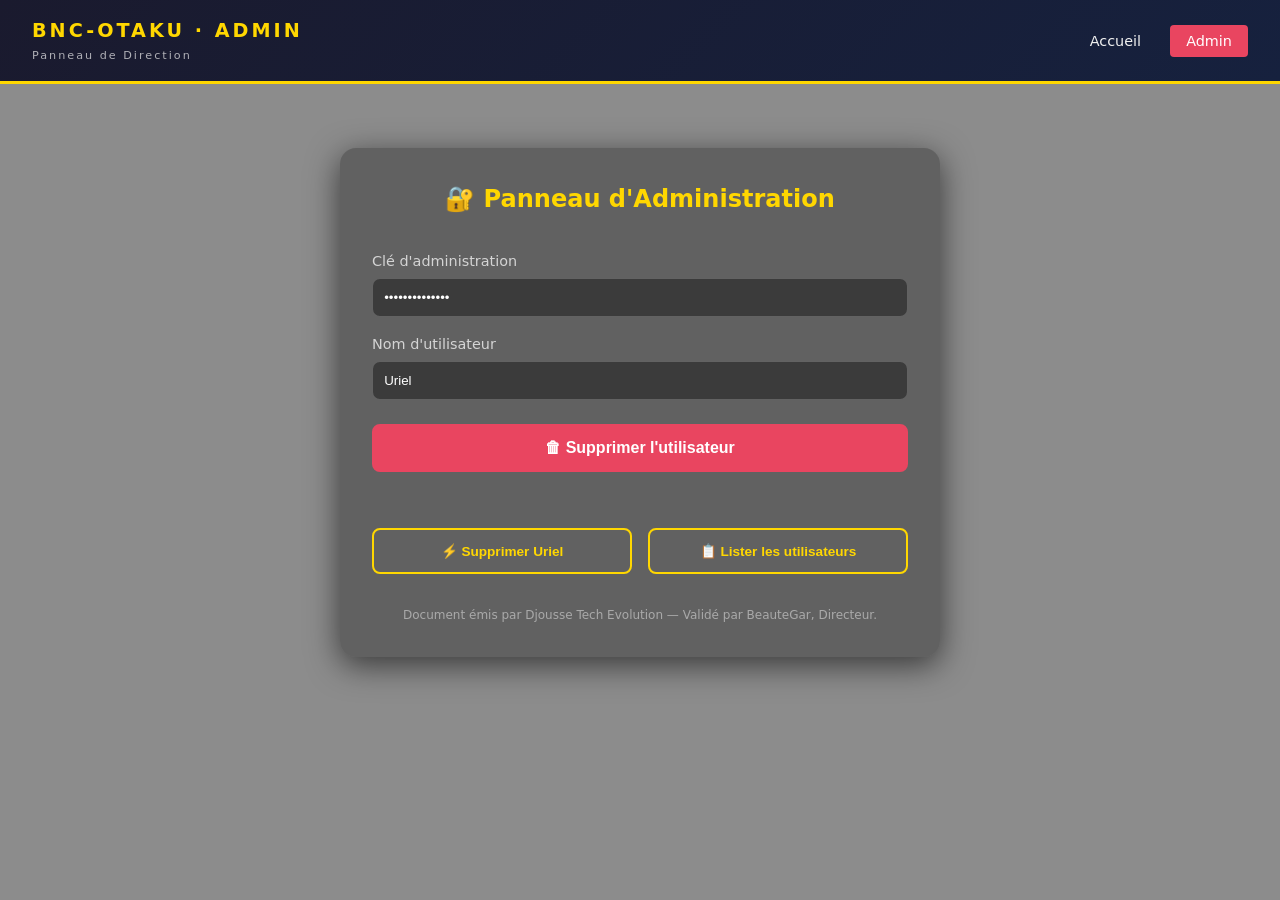
==== frontend/admin.html @ 21e8246a "feat: page admin + liste utilisateurs + suppression Uriel" ====
<!DOCTYPE html>
<html lang="fr">
<head>
  <meta charset="UTF-8">
  <meta name="viewport" content="width=device-width, initial-scale=1.0">
  <title>Admin — BNC-Otaku</title>
  <link rel="stylesheet" href="css/style.css">
  <style>
    .admin-panel { max-width: 600px; margin: 4rem auto; padding: 2rem; }
    .admin-panel h1 { font-size: 1.5rem; margin-bottom: 2rem; color: var(--gold); text-align: center; }
    .admin-panel label { display: block; margin: 1rem 0 0.3rem; font-size: 0.9rem; opacity: 0.8; }
    .admin-panel input, .admin-panel select { width: 100%; padding: 0.7rem; border-radius: 8px; border: 1px solid rgba(255,255,255,0.2); background: rgba(0,0,0,0.4); color: #fff; }
    .admin-panel .btn { margin-top: 1.5rem; width: 100%; }
    .admin-panel .result { margin-top: 1rem; padding: 1rem; border-radius: 8px; white-space: pre-wrap; font-family: monospace; font-size: 0.85rem; }
    .admin-panel .result.success { background: rgba(76,175,80,0.2); border: 1px solid var(--success); }
    .admin-panel .result.error { background: rgba(244,67,54,0.2); border: 1px solid var(--error); }
    .quick-actions { display: flex; gap: 1rem; margin-top: 2rem; }
    .quick-actions .btn { flex: 1; font-size: 0.85rem; }
  </style>
</head>
<body>
  <video id="bg-video" autoplay loop muted playsinline>
    <source src="https://cdn.pixabay.com/video/2021/08/14/85345-591648036_large.mp4" type="video/mp4">
    <source src="videos/anime-bg.mp4" type="video/mp4">
  </video>
  <div class="bg-overlay"></div>
  <div id="particles-js"></div>

  <header class="gov-header">
    <div class="gov-header__emblem">
      <span class="emblem-text">BNC-OTAKU · ADMIN</span>
      <span class="emblem-sub">Panneau de Direction</span>
    </div>
    <nav class="gov-nav">
      <a href="index.html">Accueil</a>
      <a href="admin.html" class="active">Admin</a>
    </nav>
  </header>

  <main class="admin-panel quiz-container">
    <h1>🔐 Panneau d'Administration</h1>

    <label for="adminKey">Clé d'administration</label>
    <input type="password" id="adminKey" placeholder="Entrez la clé secrète" value="bnc-admin-2026">

    <label for="targetUser">Nom d'utilisateur</label>
    <input type="text" id="targetUser" placeholder="Uriel" value="Uriel">

    <button onclick="deleteUser()" class="btn btn--primary">🗑 Supprimer l'utilisateur</button>

    <div id="adminResult" class="result" style="display:none;"></div>

    <div class="quick-actions">
      <button onclick="deleteUser('Uriel')" class="btn btn--secondary">⚡ Supprimer Uriel</button>
      <button onclick="listUsers()" class="btn btn--secondary">📋 Lister les utilisateurs</button>
    </div>

    <p style="margin-top:2rem;font-size:0.75rem;opacity:0.5;text-align:center;">
      Document émis par Djousse Tech Evolution — Validé par BeauteGar, Directeur.
    </p>
  </main>

  <script>
    const API = '';

    function showResult(msg, type) {
      const el = document.getElementById('adminResult');
      el.style.display = 'block';
      el.className = 'result ' + type;
      el.textContent = msg;
    }

    async function deleteUser(quickUsername) {
      const key = document.getElementById('adminKey').value.trim();
      const username = quickUsername || document.getElementById('targetUser').value.trim();
      if (!key || !username) { showResult('Clé et nom d\'utilisateur requis', 'error'); return; }

      try {
        const res = await fetch(API + '/api/quiz/admin/user/' + encodeURIComponent(username) + '?key=' + encodeURIComponent(key), { method: 'DELETE' });
        const data = await res.json();
        if (!res.ok) { showResult('❌ ' + (data.detail || 'Erreur'), 'error'); return; }
        showResult('✅ ' + data.message, 'success');
      } catch(e) {
        showResult('❌ Erreur réseau : ' + e.message, 'error');
      }
    }

    async function listUsers() {
      const key = document.getElementById('adminKey').value.trim();
      if (!key) { showResult('Clé requise', 'error'); return; }

      try {
        const res = await fetch(API + '/api/quiz/admin/users?key=' + encodeURIComponent(key));
        const data = await res.json();
        if (!res.ok) { showResult('❌ ' + (data.detail || 'Erreur'), 'error'); return; }
        showResult(JSON.stringify(data, null, 2), 'success');
      } catch(e) {
        showResult('❌ Erreur réseau : ' + e.message, 'error');
      }
    }
  </script>
</body>
</html>
---- frontend/css/style.css ----
/* ============================================================
   BNC-OTAKU — Style gouvernemental parodique
   ============================================================ */

:root {
  --primary: #1a1a2e;
  --primary-light: #16213e;
  --accent: #e94560;
  --gold: #ffd700;
  --silver: #c0c0c0;
  --bronze: #cd7f32;
  --legendary: #ff6b35;
  --text: #f0f0f0;
  --text-dark: #333;
  --bg-card: #0f3460;
  --success: #4caf50;
  --error: #f44336;
}

* { margin: 0; padding: 0; box-sizing: border-box; }

body {
  font-family: 'Segoe UI', system-ui, -apple-system, sans-serif;
  background: transparent !important;
  color: var(--text);
  min-height: 100vh;
  line-height: 1.6;
  position: relative;
  z-index: 1;
}

/* ====== BACKGROUND VIDÉO ANIMÉ ====== */
#bg-video {
  position: fixed;
  top: 0;
  left: 0;
  width: 100vw;
  height: 100vh;
  object-fit: cover;
  z-index: -2;
  pointer-events: none;
}
.bg-overlay {
  position: fixed;
  top: 0;
  left: 0;
  width: 100vw;
  height: 100vh;
  background: rgba(0, 0, 0, 0.45);
  z-index: -1;
  pointer-events: none;
}
#particles-js {
  position: fixed;
  top: 0;
  left: 0;
  width: 100vw;
  height: 100vh;
  z-index: -3;
  pointer-events: none;
}

/* ====== TRANSPARENCE DES SECTIONS ====== */
.hero, .stats, .levels, .anime-gallery, .verification,
.gov-footer, .quiz-container, .result-card, .ad-gate__card,
.contact-page, .page-premium, .auth-card, .welcome-modal__card {
  backdrop-filter: blur(2px);
  background: rgba(0, 0, 0, 0.3);
  border-radius: 16px;
  margin: 1rem auto;
  padding: 2rem;
  max-width: 1100px;
  box-shadow: 0 8px 32px rgba(0,0,0,0.6);
}
.gov-header {
  background: rgba(0, 0, 0, 0.6);
  backdrop-filter: blur(8px);
}

/* ====== HEADER GOUVERNEMENTAL ====== */
.gov-header {
  background: linear-gradient(135deg, var(--primary), var(--primary-light));
  border-bottom: 3px solid var(--gold);
  padding: 1rem 2rem;
  display: flex;
  justify-content: space-between;
  align-items: center;
  position: sticky;
  top: 0;
  z-index: 100;
}

.gov-header__emblem {
  display: flex;
  flex-direction: column;
}

.emblem-text {
  font-size: 1.2rem;
  font-weight: 700;
  letter-spacing: 3px;
  color: var(--gold);
}

.emblem-sub {
  font-size: 0.7rem;
  opacity: 0.7;
  letter-spacing: 2px;
}

.gov-nav a {
  color: var(--text);
  text-decoration: none;
  padding: 0.5rem 1rem;
  margin-left: 0.5rem;
  border-radius: 4px;
  transition: background 0.3s;
  font-size: 0.9rem;
}

.gov-nav a:hover, .gov-nav a.active {
  background: var(--accent);
  color: white;
}

/* ====== HERO ====== */
.hero {
  position: relative;
  min-height: 60vh;
  display: flex;
  align-items: center;
  justify-content: center;
  text-align: center;
  background: linear-gradient(135deg, var(--primary) 0%, var(--bg-card) 50%, var(--primary) 100%);
  overflow: hidden;
}

.hero__overlay {
  position: absolute;
  inset: 0;
  background: repeating-linear-gradient(
    45deg,
    transparent,
    transparent 20px,
    rgba(255, 215, 0, 0.02) 20px,
    rgba(255, 215, 0, 0.02) 40px
  );
}

.hero__content {
  position: relative;
  z-index: 1;
  padding: 2rem;
}

.hero__title {
  font-size: clamp(2rem, 6vw, 4rem);
  font-weight: 900;
  line-height: 1.1;
  margin-bottom: 1rem;
  text-shadow: 0 0 30px rgba(233, 69, 96, 0.5);
}

.hero__subtitle {
  font-size: 1.2rem;
  opacity: 0.8;
  margin-bottom: 2rem;
  max-width: 600px;
  margin-inline: auto;
}

.hero__actions {
  display: flex;
  gap: 1rem;
  justify-content: center;
  flex-wrap: wrap;
}

/* ====== BUTTONS ====== */
.btn {
  display: inline-block;
  padding: 0.8rem 2rem;
  border-radius: 8px;
  text-decoration: none;
  font-weight: 600;
  font-size: 1rem;
  cursor: pointer;
  border: 2px solid transparent;
  transition: all 0.3s;
}

.btn--primary {
  background: var(--accent);
  color: white;
  border-color: var(--accent);
}

.btn--primary:hover {
  background: transparent;
  color: var(--accent);
}

.btn--secondary {
  background: transparent;
  color: var(--gold);
  border-color: var(--gold);
}

.btn--secondary:hover {
  background: var(--gold);
  color: var(--primary);
}

.btn--large {
  padding: 1rem 3rem;
  font-size: 1.2rem;
}

.btn:disabled {
  opacity: 0.5;
  cursor: not-allowed;
}

/* ====== STATS ====== */
.stats {
  display: grid;
  grid-template-columns: repeat(auto-fit, minmax(200px, 1fr));
  gap: 2rem;
  padding: 4rem 2rem;
  max-width: 1200px;
  margin: 0 auto;
}

.stat {
  text-align: center;
  padding: 2rem;
  background: var(--bg-card);
  border-radius: 12px;
  border: 1px solid rgba(255, 215, 0, 0.2);
}

.stat__number {
  display: block;
  font-size: 2.5rem;
  font-weight: 900;
  color: var(--gold);
}

.stat__label {
  font-size: 0.9rem;
  opacity: 0.7;
  margin-top: 0.5rem;
}

/* ====== SECTIONS ====== */
.section-title {
  text-align: center;
  font-size: 2rem;
  margin-bottom: 3rem;
  position: relative;
}

.section-title::after {
  content: '';
  display: block;
  width: 100px;
  height: 3px;
  background: var(--gold);
  margin: 1rem auto;
}

.section-subtitle {
  text-align: center;
  margin-bottom: 2rem;
  opacity: 0.7;
}

/* ====== LEVELS ====== */
.levels {
  padding: 4rem 2rem;
  max-width: 1200px;
  margin: 0 auto;
}

.levels__grid {
  display: grid;
  grid-template-columns: repeat(auto-fit, minmax(250px, 1fr));
  gap: 2rem;
}

.level-card {
  padding: 2rem;
  border-radius: 12px;
  text-align: center;
  transition: transform 0.3s;
  border: 1px solid rgba(255,255,255,0.1);
}

.level-card:hover {
  transform: translateY(-5px);
}

.level-card--bronze { background: linear-gradient(135deg, #3e2723, #5d4037); border-color: var(--bronze); }
.level-card--silver { background: linear-gradient(135deg, #37474f, #546e7a); border-color: var(--silver); }
.level-card--gold { background: linear-gradient(135deg, #3e2723, #6d4c00); border-color: var(--gold); }
.level-card--legendary { background: linear-gradient(135deg, #4a0000, #ff6b35); border-color: var(--legendary); }

.level-card__rank {
  font-size: 2rem;
  margin-bottom: 1rem;
}

.level-card h3 { margin-bottom: 0.5rem; font-size: 1.3rem; }
.level-card p { font-size: 0.9rem; opacity: 0.8; margin-bottom: 1rem; }
.level-card__score {
  font-weight: 700;
  font-size: 1.2rem;
  color: var(--gold);
}

/* ====== VÉRIFICATION ====== */
.verification {
  padding: 4rem 2rem;
  max-width: 600px;
  margin: 0 auto;
  text-align: center;
}

.verification__form {
  display: flex;
  gap: 1rem;
  margin-top: 1rem;
}

.verification__input {
  flex: 1;
  padding: 0.8rem;
  border-radius: 8px;
  border: 2px solid rgba(255,255,255,0.2);
  background: var(--primary-light);
  color: var(--text);
  font-size: 1rem;
  text-align: center;
  letter-spacing: 2px;
}

.verification__result { margin-top: 2rem; }
.verification__result .success { background: #1b5e20; padding: 1rem; border-radius: 8px; }
.verification__result .error { background: #b71c1c; padding: 1rem; border-radius: 8px; }

/* ====== QUIZ ====== */
.quiz-container {
  max-width: 800px;
  margin: 2rem auto;
  padding: 0 1rem;
}

.quiz-intro {
  text-align: center;
  padding: 2rem;
}

.quiz-intro h1 { font-size: 2rem; margin-bottom: 2rem; }

.quiz-intro__rules {
  text-align: left;
  max-width: 500px;
  margin: 0 auto 2rem;
  background: var(--bg-card);
  padding: 1.5rem;
  border-radius: 12px;
}

.quiz-intro__rules h3 { margin-bottom: 0.5rem; color: var(--gold); }

.quiz-intro__rules ul {
  list-style: none;
}

.quiz-intro__rules li::before {
  content: '✦ ';
  color: var(--accent);
}

.level-grid {
  display: grid;
  grid-template-columns: repeat(auto-fit, minmax(200px, 1fr));
  gap: 1.5rem;
  margin: 2rem auto;
  max-width: 900px;
}
.level-grid .level-card {
  cursor: pointer;
  background: linear-gradient(135deg, #1a1a2e, #16213e);
  border: 2px solid rgba(255,255,255,0.15);
  transition: all 0.3s ease;
  position: relative;
  overflow: hidden;
}
.level-grid .level-card.unlocked:hover {
  transform: translateY(-6px) scale(1.02);
  border-color: var(--gold);
  box-shadow: 0 0 25px rgba(255,215,0,0.3);
}
.level-grid .level-card.locked {
  opacity: 0.5;
  cursor: not-allowed;
  filter: grayscale(0.8);
}
.level-grid .level-card.completed {
  border-color: var(--success);
  box-shadow: 0 0 15px rgba(76,175,80,0.3);
}
.level-card__emoji {
  font-size: 3rem;
  margin-bottom: 0.5rem;
}
.level-card__title {
  font-size: 1.1rem;
  font-weight: 700;
  margin-bottom: 0.3rem;
}
.level-card__desc {
  font-size: 0.8rem;
  opacity: 0.7;
  margin-bottom: 0.5rem;
}
.level-card__status {
  font-size: 0.75rem;
  padding: 0.25rem 0.75rem;
  border-radius: 20px;
  background: rgba(255,255,255,0.1);
  display: inline-block;
}
.level-grid .level-card.completed .level-card__status {
  background: rgba(76,175,80,0.3);
  color: var(--success);
}
.level-grid .level-card.locked .level-card__status {
  background: rgba(244,67,54,0.2);
  color: var(--error);
}
.quiz-intro__progress {
  margin-top: 1rem;
  font-size: 0.9rem;
  opacity: 0.7;
}

.quiz-intro__theme {
  margin-bottom: 2rem;
}

.quiz-intro__theme label {
  display: block;
  margin-bottom: 0.5rem;
  opacity: 0.8;
}

.quiz-intro__theme input {
  width: 100%;
  max-width: 400px;
  padding: 0.8rem;
  border-radius: 8px;
  border: 2px solid rgba(255,255,255,0.2);
  background: var(--primary-light);
  color: var(--text);
  font-size: 1rem;
}

/* En-tête du quiz */
.quiz-header {
  display: flex;
  justify-content: space-between;
  align-items: center;
  margin-bottom: 1rem;
  padding: 1rem;
  background: var(--bg-card);
  border-radius: 8px;
}

.badge {
  padding: 0.3rem 0.8rem;
  border-radius: 20px;
  font-size: 0.8rem;
  font-weight: 600;
  text-transform: uppercase;
  background: var(--accent);
}

.score-display {
  font-weight: 700;
  color: var(--gold);
}

/* Barre de progression du quiz */
.quiz-progress {
  display: flex;
  align-items: center;
  gap: 0.8rem;
  margin-bottom: 1rem;
  padding: 0.5rem 1rem;
  background: rgba(255,255,255,0.05);
  border-radius: 8px;
}
.quiz-progress__fill {
  flex: 1;
  height: 10px;
  background: rgba(255,255,255,0.1);
  border-radius: 5px;
  overflow: hidden;
  position: relative;
}
.quiz-progress__fill {
  background-size: 0% 100%;
  background-repeat: no-repeat;
  background-color: rgba(255,255,255,0.1);
  background-image: linear-gradient(90deg, var(--success), var(--gold), var(--accent));
  transition: background-size 0.5s ease;
}
#quizProgressText {
  font-size: 0.85rem;
  font-weight: 700;
  color: var(--gold);
  min-width: 3rem;
  text-align: right;
}

/* Carte question */
.question-card {
  background: var(--bg-card);
  padding: 2rem;
  border-radius: 12px;
  margin-bottom: 1rem;
}

.question-card h2 {
  font-size: 1.3rem;
  margin-bottom: 1.5rem;
  line-height: 1.4;
}

.options-container {
  display: grid;
  gap: 0.8rem;
}

.option-btn {
  display: block;
  width: 100%;
  padding: 1rem;
  text-align: left;
  background: rgba(255,255,255,0.05);
  border: 2px solid rgba(255,255,255,0.1);
  border-radius: 8px;
  color: var(--text);
  font-size: 1rem;
  cursor: pointer;
  transition: all 0.3s;
}

.option-btn:hover:not(:disabled) {
  background: rgba(233, 69, 96, 0.2);
  border-color: var(--accent);
}

.option-btn.selected {
  background: rgba(233, 69, 96, 0.3);
  border-color: var(--accent);
}

.option-btn.correct {
  background: rgba(76, 175, 80, 0.3);
  border-color: var(--success);
}

.option-btn.wrong {
  background: rgba(244, 67, 54, 0.3);
  border-color: var(--error);
}

/* ====== RÉSULTATS ====== */
.result-card {
  text-align: center;
  padding: 3rem 2rem;
  background: var(--bg-card);
  border-radius: 16px;
  border: 2px solid var(--gold);
}

.result-emoji { font-size: 4rem; margin-bottom: 1rem; }
.result-card h1 { font-size: 2rem; color: var(--gold); margin-bottom: 1rem; }

.result-score { margin: 2rem 0; }
.result-score span { font-size: 3rem; font-weight: 900; }

.result-bar {
  width: 100%;
  height: 20px;
  background: rgba(255,255,255,0.1);
  border-radius: 10px;
  margin-top: 1rem;
  overflow: hidden;
}

.result-bar__fill {
  height: 100%;
  background: linear-gradient(90deg, var(--accent), var(--gold));
  border-radius: 10px;
  transition: width 1s ease;
}

.result-message { font-size: 1.2rem; margin: 1rem 0; line-height: 1.6; }

.result-actions {
  display: flex;
  gap: 1rem;
  justify-content: center;
  flex-wrap: wrap;
  margin-top: 2rem;
}

/* ====== AD-GATE ====== */
.ad-gate {
  position: fixed;
  inset: 0;
  background: rgba(0,0,0,0.9);
  display: flex;
  align-items: center;
  justify-content: center;
  z-index: 1000;
}

.ad-gate__card {
  background: var(--primary);
  border: 2px solid var(--gold);
  border-radius: 16px;
  padding: 3rem;
  text-align: center;
  max-width: 400px;
  width: 90%;
}

.ad-gate h2 { font-size: 1.5rem; margin-bottom: 0.5rem; color: var(--accent); }

.ad-timer {
  font-size: 4rem;
  font-weight: 900;
  color: var(--gold);
  margin: 1rem auto;
  width: 80px;
  height: 80px;
  display: flex;
  align-items: center;
  justify-content: center;
  border: 3px solid var(--gold);
  border-radius: 50%;
}

.ad-gate__content { margin-top: 1rem; }

.ad-video-container {
  position: relative;
  width: 100%;
  max-width: 480px;
  margin: 1rem auto;
  border-radius: 12px;
  overflow: hidden;
  aspect-ratio: 16/9;
  background: #000;
}
.ad-video {
  width: 100%;
  height: 100%;
  object-fit: cover;
}
.ad-video__label {
  position: absolute;
  bottom: 0;
  left: 0; right: 0;
  padding: 0.5rem 1rem;
  background: linear-gradient(transparent, rgba(0,0,0,0.85));
  color: var(--gold);
  font-size: 0.85rem;
  text-align: center;
}

/* ====== FOOTER ====== */
.gov-footer {
  text-align: center;
  padding: 2rem;
  border-top: 1px solid rgba(255,255,255,0.1);
  margin-top: 4rem;
}

.gov-footer__disclaimer {
  font-size: 0.8rem;
  opacity: 0.5;
  margin-top: 0.5rem;
  font-style: italic;
}

/* ====== FOND ANIMÉ ANIME ====== */
#anime-bg-overlay {
  pointer-events: none;
}
body {
  position: relative;
  z-index: 0;
}

/* ====== BOUTON FLOTTANT WHATSAPP ====== */
.whatsapp-float {
  position: fixed;
  bottom: 24px;
  left: 24px;
  z-index: 999;
  width: 56px;
  height: 56px;
  background: #25D366;
  border-radius: 50%;
  display: flex;
  align-items: center;
  justify-content: center;
  box-shadow: 0 4px 20px rgba(37,211,102,0.4);
  transition: transform 0.3s, box-shadow 0.3s;
  text-decoration: none;
}
.whatsapp-float:hover {
  transform: scale(1.1);
  box-shadow: 0 6px 28px rgba(37,211,102,0.6);
}
.whatsapp-float svg {
  width: 28px;
  height: 28px;
  fill: white;
}

/* ====== BOUTON FLOTTANT TELEGRAM ====== */
.telegram-float {
  position: fixed;
  bottom: 24px;
  right: 24px;
  z-index: 999;
  width: 56px;
  height: 56px;
  background: #0088cc;
  border-radius: 50%;
  display: flex;
  align-items: center;
  justify-content: center;
  box-shadow: 0 4px 20px rgba(0,136,204,0.4);
  transition: transform 0.3s, box-shadow 0.3s;
  text-decoration: none;
}
.telegram-float:hover {
  transform: scale(1.1);
  box-shadow: 0 6px 28px rgba(0,136,204,0.6);
}
.telegram-float svg {
  width: 28px;
  height: 28px;
  fill: white;
}

/* ====== RESPONSIVE ====== */
@media (max-width: 768px) {
  .gov-header { flex-direction: column; gap: 0.5rem; }
  .gov-nav a { font-size: 0.8rem; padding: 0.3rem 0.6rem; }
  .hero__title { font-size: 1.8rem; }
  .stats { grid-template-columns: 1fr 1fr; gap: 1rem; padding: 2rem 1rem; }
  .verification__form { flex-direction: column; }
  .contact-grid { grid-template-columns: 1fr; }
}

/* ====== PAGE CONTACT ====== */
.contact-page {
  max-width: 900px;
  margin: 2rem auto;
  padding: 0 1rem;
}
.contact-grid {
  display: grid;
  grid-template-columns: repeat(auto-fit, minmax(180px, 1fr));
  gap: 1rem;
  margin: 2rem 0;
}
.contact-card {
  background: #0f3460;
  border: 1px solid rgba(255,215,0,0.2);
  border-radius: 12px;
  padding: 1.5rem;
  text-align: center;
  transition: transform 0.3s, box-shadow 0.3s;
}
.contact-card:hover {
  transform: translateY(-4px);
  box-shadow: 0 8px 24px rgba(233,69,96,0.3);
}
.contact-icon {
  font-size: 2.5rem;
  margin-bottom: 0.5rem;
}
.contact-card h3 {
  color: #ffd700;
  margin-bottom: 0.5rem;
  font-size: 1rem;
}
.contact-card a {
  color: #e94560;
  text-decoration: none;
  font-size: 0.9rem;
  word-break: break-all;
}
.contact-card a:hover { text-decoration: underline; }
.contact-form-card {
  background: #0f3460;
  border: 1px solid rgba(255,215,0,0.2);
  border-radius: 16px;
  padding: 2rem;
  margin-top: 2rem;
}
.contact-form-card h2 {
  color: #ffd700;
  text-align: center;
  margin-bottom: 1.5rem;
}
.contact-form-card form {
  display: flex;
  flex-direction: column;
  gap: 1rem;
}
.contact-form-card input,
.contact-form-card select,
.contact-form-card textarea {
  width: 100%;
  padding: 0.8rem;
  border-radius: 8px;
  border: 2px solid rgba(255,255,255,0.15);
  background: #1a1a2e;
  color: #fff;
  font-size: 1rem;
  font-family: inherit;
}
.contact-form-card input:focus,
.contact-form-card select:focus,
.contact-form-card textarea:focus {
  outline: none;
  border-color: #e94560;
}
.contact-form-card select option {
  background: #1a1a2e;
  color: #fff;
}
.contact-result { text-align: center; padding: 2rem; border-radius: 12px; }
.contact-result.success { background: rgba(76,175,80,0.2); border: 1px solid #4caf50; }
.contact-result.error { background: rgba(244,67,54,0.2); border: 1px solid #f44336; }
.contact-result h3 { color: #4caf50; margin-bottom: 0.5rem; }

/* ====== GALERIE ANIME ====== */
.anime-gallery {
  padding: 3rem 1rem;
  max-width: 1100px;
  margin: 0 auto;
  text-align: center;
}
.gallery-grid {
  display: grid;
  grid-template-columns: repeat(auto-fit, minmax(280px, 1fr));
  gap: 1.5rem;
  margin-top: 2rem;
}
.gallery-card {
  position: relative;
  height: 220px;
  border-radius: 16px;
  overflow: hidden;
  background: linear-gradient(135deg, #0f3460, #1a1a2e);
  border: 1px solid rgba(255,215,0,0.2);
  transition: transform 0.4s ease, border-color 0.4s ease;
  cursor: pointer;
  background-size: cover;
  background-position: center;
}
.gallery-card:hover {
  transform: translateY(-6px) scale(1.02);
  border-color: #ffd700;
}
.gallery-card__overlay {
  position: absolute;
  bottom: 0;
  left: 0; right: 0;
  padding: 1rem;
  background: linear-gradient(transparent, rgba(0,0,0,0.85));
  color: #ffd700;
  font-weight: 600;
  font-size: 1rem;
  text-align: center;
}
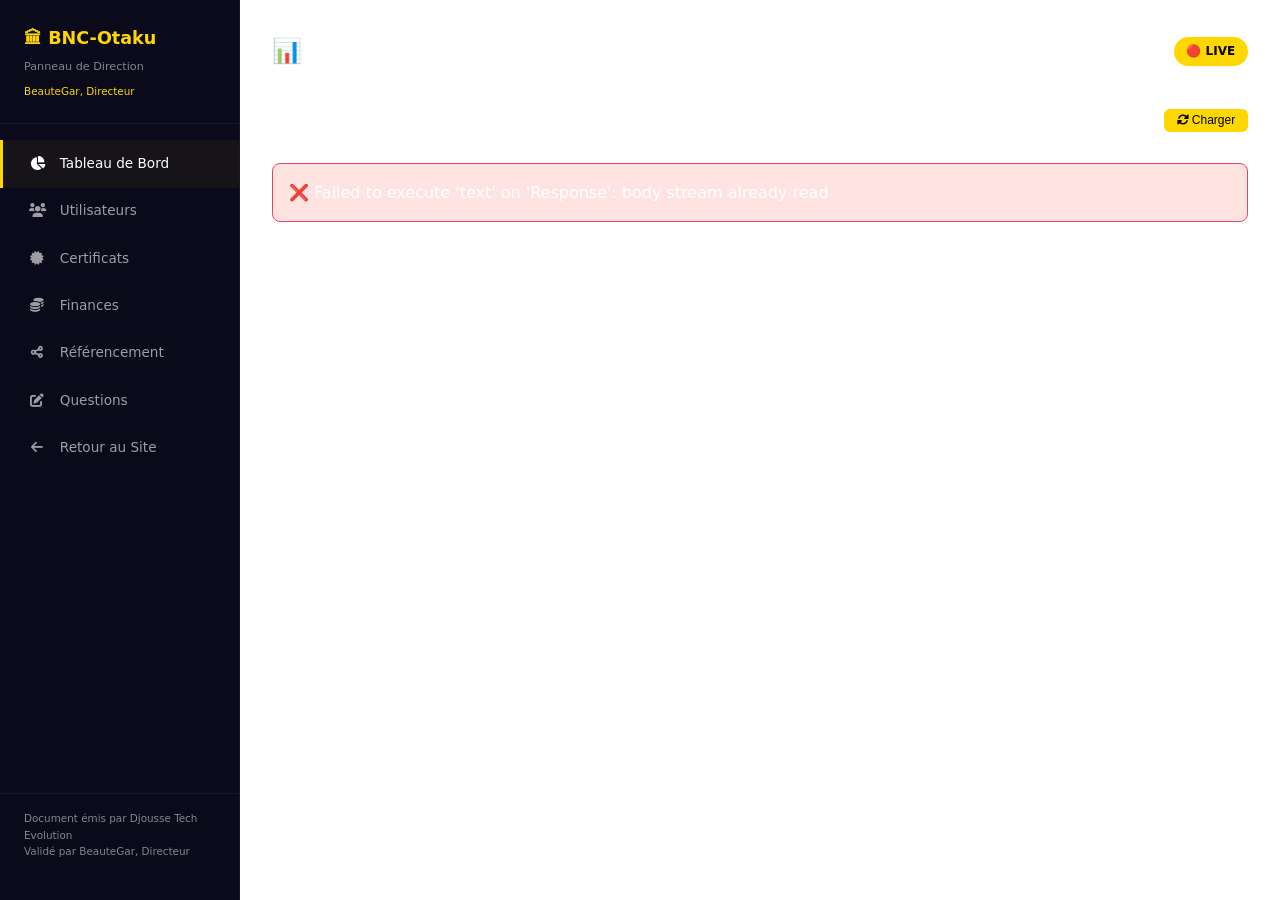
==== commit e0cf7de4: "feat: admin dashboard complet - KPIs, utilisateurs, finances, certificats, référencement, questions" ====
--- a/frontend/admin.html
+++ b/frontend/admin.html
@@ -3,101 +3,405 @@
 <head>
   <meta charset="UTF-8">
   <meta name="viewport" content="width=device-width, initial-scale=1.0">
-  <title>Admin — BNC-Otaku</title>
+  <title>Admin Dashboard — BNC-Otaku</title>
   <link rel="stylesheet" href="css/style.css">
+  <link rel="stylesheet" href="https://cdnjs.cloudflare.com/ajax/libs/font-awesome/6.0.0/css/all.min.css">
   <style>
-    .admin-panel { max-width: 600px; margin: 4rem auto; padding: 2rem; }
-    .admin-panel h1 { font-size: 1.5rem; margin-bottom: 2rem; color: var(--gold); text-align: center; }
-    .admin-panel label { display: block; margin: 1rem 0 0.3rem; font-size: 0.9rem; opacity: 0.8; }
-    .admin-panel input, .admin-panel select { width: 100%; padding: 0.7rem; border-radius: 8px; border: 1px solid rgba(255,255,255,0.2); background: rgba(0,0,0,0.4); color: #fff; }
-    .admin-panel .btn { margin-top: 1.5rem; width: 100%; }
-    .admin-panel .result { margin-top: 1rem; padding: 1rem; border-radius: 8px; white-space: pre-wrap; font-family: monospace; font-size: 0.85rem; }
-    .admin-panel .result.success { background: rgba(76,175,80,0.2); border: 1px solid var(--success); }
-    .admin-panel .result.error { background: rgba(244,67,54,0.2); border: 1px solid var(--error); }
-    .quick-actions { display: flex; gap: 1rem; margin-top: 2rem; }
-    .quick-actions .btn { flex: 1; font-size: 0.85rem; }
+    * { margin: 0; padding: 0; box-sizing: border-box; }
+    :root {
+      --sidebar: #0a0a1a;
+      --card-bg: #111128;
+      --accent-gold: #ffd700;
+      --accent-red: #e94560;
+      --accent-green: #4caf50;
+      --accent-blue: #2196f3;
+      --text-muted: rgba(255,255,255,0.5);
+      --border: rgba(255,255,255,0.06);
+    }
+    body {
+      font-family: 'Segoe UI', system-ui, sans-serif;
+      background: #05050f;
+      color: #fff;
+      display: flex;
+      min-height: 100vh;
+    }
+    .sidebar {
+      width: 240px;
+      background: var(--sidebar);
+      border-right: 1px solid var(--border);
+      padding: 1.5rem 0;
+      display: flex;
+      flex-direction: column;
+      position: fixed;
+      top: 0; left: 0; bottom: 0;
+      z-index: 100;
+    }
+    .sidebar .logo {
+      padding: 0 1.5rem 1.5rem;
+      border-bottom: 1px solid var(--border);
+      margin-bottom: 1rem;
+    }
+    .sidebar .logo h2 { font-size: 1.1rem; color: var(--accent-gold); }
+    .sidebar .logo small { font-size: 0.7rem; color: var(--text-muted); }
+    .sidebar nav { flex: 1; }
+    .sidebar nav a {
+      display: flex;
+      align-items: center;
+      gap: 0.8rem;
+      padding: 0.8rem 1.5rem;
+      color: rgba(255,255,255,0.6);
+      text-decoration: none;
+      font-size: 0.85rem;
+      transition: all 0.2s;
+      border-left: 3px solid transparent;
+    }
+    .sidebar nav a:hover, .sidebar nav a.active {
+      background: rgba(255,215,0,0.05);
+      color: #fff;
+      border-left-color: var(--accent-gold);
+    }
+    .sidebar nav a i { width: 20px; text-align: center; }
+    .main-content {
+      margin-left: 240px;
+      flex: 1;
+      padding: 2rem;
+    }
+    .header-bar {
+      display: flex;
+      justify-content: space-between;
+      align-items: center;
+      margin-bottom: 2rem;
+    }
+    .header-bar h1 { font-size: 1.5rem; }
+    .header-bar .badge { font-size: 0.75rem; padding: 0.3rem 0.8rem; background: var(--accent-gold); color: #000; border-radius: 20px; }
+    .kpi-grid {
+      display: grid;
+      grid-template-columns: repeat(auto-fit, minmax(200px, 1fr));
+      gap: 1rem;
+      margin-bottom: 2rem;
+    }
+    .kpi-card {
+      background: var(--card-bg);
+      border: 1px solid var(--border);
+      border-radius: 12px;
+      padding: 1.2rem;
+    }
+    .kpi-card .kpi-icon { font-size: 1.5rem; margin-bottom: 0.5rem; }
+    .kpi-card .kpi-value { font-size: 1.8rem; font-weight: 700; }
+    .kpi-card .kpi-label { font-size: 0.75rem; color: var(--text-muted); margin-top: 0.2rem; }
+    .kpi-card .kpi-change { font-size: 0.7rem; color: var(--accent-green); }
+    .card {
+      background: var(--card-bg);
+      border: 1px solid var(--border);
+      border-radius: 12px;
+      padding: 1.5rem;
+      margin-bottom: 1.5rem;
+    }
+    .card h3 { font-size: 0.9rem; color: var(--text-muted); text-transform: uppercase; letter-spacing: 1px; margin-bottom: 1rem; }
+    table { width: 100%; border-collapse: collapse; font-size: 0.85rem; }
+    th, td { text-align: left; padding: 0.75rem 0.5rem; border-bottom: 1px solid var(--border); }
+    th { color: var(--text-muted); font-weight: 500; text-transform: uppercase; font-size: 0.7rem; letter-spacing: 0.5px; }
+    td { color: rgba(255,255,255,0.8); }
+    tr:hover td { background: rgba(255,255,255,0.02); }
+    .btn-sm { padding: 0.3rem 0.8rem; border: none; border-radius: 6px; cursor: pointer; font-size: 0.75rem; }
+    .btn-danger { background: var(--accent-red); color: #fff; }
+    .btn-danger:hover { opacity: 0.85; }
+    .btn-success { background: var(--accent-green); color: #fff; }
+    .btn-gold { background: var(--accent-gold); color: #000; }
+    .section { display: none; }
+    .section.active { display: block; }
+    .grade-bar { display: flex; gap: 0.5rem; align-items: center; margin: 0.3rem 0; }
+    .grade-bar .bar-fill { height: 8px; border-radius: 4px; flex: 1; }
+    .grade-bar .bar-label { min-width: 30px; font-weight: 700; }
+    .grade-bar .bar-count { min-width: 40px; text-align: right; color: var(--text-muted); font-size: 0.8rem; }
+    .search-box { padding: 0.6rem 1rem; background: rgba(255,255,255,0.05); border: 1px solid var(--border); border-radius: 8px; color: #fff; width: 100%; max-width: 300px; margin-bottom: 1rem; }
+    .search-box::placeholder { color: var(--text-muted); }
+    .refresh-btn { float: right; padding: 0.4rem 1rem; background: rgba(255,255,255,0.05); border: 1px solid var(--border); border-radius: 8px; color: #fff; cursor: pointer; font-size: 0.8rem; }
+    .refresh-btn:hover { background: rgba(255,215,0,0.1); }
+    .admin-key-input { display: flex; gap: 0.5rem; align-items: center; margin-bottom: 1.5rem; }
+    .admin-key-input input { flex: 1; padding: 0.6rem; background: rgba(255,255,255,0.05); border: 1px solid var(--border); border-radius: 8px; color: #fff; font-family: monospace; }
+    .loading { text-align: center; padding: 3rem; color: var(--text-muted); }
+    .loading i { font-size: 2rem; animation: spin 1s linear infinite; margin-bottom: 1rem; }
+    @keyframes spin { 100% { transform: rotate(360deg); } }
+    .error-msg { background: rgba(244,67,54,0.15); border: 1px solid var(--accent-red); padding: 1rem; border-radius: 8px; margin-bottom: 1rem; }
+    .success-msg { background: rgba(76,175,80,0.15); border: 1px solid var(--accent-green); padding: 1rem; border-radius: 8px; margin-bottom: 1rem; }
+    .tab-bar { display: flex; gap: 0; margin-bottom: 1.5rem; border-bottom: 1px solid var(--border); }
+    .tab-bar button { padding: 0.7rem 1.2rem; background: none; border: none; color: var(--text-muted); cursor: pointer; font-size: 0.85rem; border-bottom: 2px solid transparent; }
+    .tab-bar button.active { color: var(--accent-gold); border-bottom-color: var(--accent-gold); }
   </style>
 </head>
 <body>
-  <video id="bg-video" autoplay loop muted playsinline>
-    <source src="https://cdn.pixabay.com/video/2021/08/14/85345-591648036_large.mp4" type="video/mp4">
-    <source src="videos/anime-bg.mp4" type="video/mp4">
-  </video>
-  <div class="bg-overlay"></div>
-  <div id="particles-js"></div>
-
-  <header class="gov-header">
-    <div class="gov-header__emblem">
-      <span class="emblem-text">BNC-OTAKU · ADMIN</span>
-      <span class="emblem-sub">Panneau de Direction</span>
-    </div>
-    <nav class="gov-nav">
-      <a href="index.html">Accueil</a>
-      <a href="admin.html" class="active">Admin</a>
+  <!-- Sidebar -->
+  <aside class="sidebar">
+    <div class="logo">
+      <h2>🏛 BNC-Otaku</h2>
+      <small>Panneau de Direction</small>
+      <small style="display:block;margin-top:0.3rem;color:var(--accent-gold);font-size:0.65rem;">BeauteGar, Directeur</small>
+    </div>
+    <nav>
+      <a href="#" class="active" data-section="dashboard"><i class="fas fa-chart-pie"></i> Tableau de Bord</a>
+      <a href="#" data-section="users"><i class="fas fa-users"></i> Utilisateurs</a>
+      <a href="#" data-section="certificates"><i class="fas fa-certificate"></i> Certificats</a>
+      <a href="#" data-section="finances"><i class="fas fa-coins"></i> Finances</a>
+      <a href="#" data-section="referrals"><i class="fas fa-share-alt"></i> Référencement</a>
+      <a href="#" data-section="questions"><i class="fas fa-edit"></i> Questions</a>
+      <a href="index.html"><i class="fas fa-arrow-left"></i> Retour au Site</a>
     </nav>
-  </header>
-
-  <main class="admin-panel quiz-container">
-    <h1>🔐 Panneau d'Administration</h1>
-
-    <label for="adminKey">Clé d'administration</label>
-    <input type="password" id="adminKey" placeholder="Entrez la clé secrète" value="bnc-admin-2026">
-
-    <label for="targetUser">Nom d'utilisateur</label>
-    <input type="text" id="targetUser" placeholder="Uriel" value="Uriel">
-
-    <button onclick="deleteUser()" class="btn btn--primary">🗑 Supprimer l'utilisateur</button>
-
-    <div id="adminResult" class="result" style="display:none;"></div>
-
-    <div class="quick-actions">
-      <button onclick="deleteUser('Uriel')" class="btn btn--secondary">⚡ Supprimer Uriel</button>
-      <button onclick="listUsers()" class="btn btn--secondary">📋 Lister les utilisateurs</button>
-    </div>
-
-    <p style="margin-top:2rem;font-size:0.75rem;opacity:0.5;text-align:center;">
-      Document émis par Djousse Tech Evolution — Validé par BeauteGar, Directeur.
-    </p>
-  </main>
+    <div style="padding:1rem 1.5rem;font-size:0.65rem;color:var(--text-muted);border-top:1px solid var(--border);">
+      Document émis par Djousse Tech Evolution<br>Validé par BeauteGar, Directeur
+    </div>
+  </aside>
+
+  <!-- Main -->
+  <div class="main-content">
+    <div class="header-bar">
+      <h1 id="pageTitle">📊 Tableau de Bord</h1>
+      <span class="badge" id="liveBadge">🔴 Live</span>
+    </div>
+
+    <div class="admin-key-input">
+      <input type="password" id="adminKey" placeholder="Clé d'administration" value="bnc-admin-2026">
+      <button onclick="refreshAll()" class="btn-sm btn-gold"><i class="fas fa-sync-alt"></i> Charger</button>
+    </div>
+
+    <!-- DASHBOARD -->
+    <div id="section-dashboard" class="section active">
+      <div class="kpi-grid" id="kpiGrid"></div>
+      <div class="card">
+        <h3>Répartition des Grades</h3>
+        <div id="gradeChart"></div>
+      </div>
+      <div class="card">
+        <h3>Derniers Inscrits</h3>
+        <div id="recentUsers"></div>
+      </div>
+    </div>
+
+    <!-- USERS -->
+    <div id="section-users" class="section">
+      <input type="text" class="search-box" id="userSearch" placeholder="🔍 Rechercher un utilisateur..." oninput="filterUsers()">
+      <table><thead><tr><th>ID</th><th>Username</th><th>Email</th><th>Rôle</th><th>Niveau</th><th>Progression</th><th>Action</th></tr></thead><tbody id="usersTable"></tbody></table>
+    </div>
+
+    <!-- CERTIFICATES -->
+    <div id="section-certificates" class="section">
+      <table><thead><tr><th>#</th><th>Username</th><th>Niveau</th><th>Grade</th><th>Score</th><th>N° Série</th><th>Date</th></tr></thead><tbody id="certsTable"></tbody></table>
+    </div>
+
+    <!-- FINANCES -->
+    <div id="section-finances" class="section">
+      <div class="kpi-grid">
+        <div class="kpi-card"><div class="kpi-icon">💰</div><div class="kpi-value" id="finRevenue">0</div><div class="kpi-label">Revenus totaux (est.)</div></div>
+        <div class="kpi-card"><div class="kpi-icon">👁</div><div class="kpi-value" id="finViews">0</div><div class="kpi-label">Vues publicitaires</div></div>
+        <div class="kpi-card"><div class="kpi-icon">📄</div><div class="kpi-value" id="finCerts">0</div><div class="kpi-label">Certificats générés</div></div>
+      </div>
+      <div class="card">
+        <h3>📈 Estimation de monétisation</h3>
+        <p style="font-size:0.85rem;opacity:0.7;">Basé sur 0.001€ par vue Ad-Gate + réseau Adsterra. Les revenus réels dépendent du trafic et des enchères.</p>
+        <div style="margin-top:1rem;padding:1rem;background:rgba(255,215,0,0.05);border-radius:8px;border:1px solid rgba(255,215,0,0.2);">
+          <span style="font-size:0.8rem;opacity:0.7;">Revenu estimé total :</span>
+          <span style="font-size:1.5rem;font-weight:700;color:var(--accent-gold);display:block;" id="finTotalEst">0 €</span>
+        </div>
+      </div>
+    </div>
+
+    <!-- REFERRALS -->
+    <div id="section-referrals" class="section">
+      <div class="kpi-grid">
+        <div class="kpi-card"><div class="kpi-icon" style="color:#0088cc;">✈</div><div class="kpi-value" id="refTelegram">0</div><div class="kpi-label">Clics Telegram</div></div>
+        <div class="kpi-card"><div class="kpi-icon" style="color:#25D366;">💬</div><div class="kpi-value" id="refWhatsapp">0</div><div class="kpi-label">Clics WhatsApp</div></div>
+        <div class="kpi-card"><div class="kpi-icon">👥</div><div class="kpi-value" id="refTotal">0</div><div class="kpi-label">Total utilisateurs</div></div>
+      </div>
+    </div>
+
+    <!-- QUESTIONS -->
+    <div id="section-questions" class="section">
+      <div class="tab-bar">
+        <button class="active" data-tab="list">📋 Liste</button>
+        <button data-tab="add">➕ Ajouter</button>
+      </div>
+      <div id="qList">
+        <input type="text" class="search-box" id="qSearch" placeholder="🔍 Rechercher une question..." oninput="filterQuestions()" style="max-width:100%;">
+        <div id="questionsList"></div>
+      </div>
+      <div id="qAdd" style="display:none;">
+        <p style="font-size:0.85rem;opacity:0.7;">Fonction d'ajout par formulaire à venir. Les questions sont modifiables directement dans <code>quiz.py</code>.</p>
+      </div>
+    </div>
+  </div>
 
   <script>
     const API = '';
-
-    function showResult(msg, type) {
-      const el = document.getElementById('adminResult');
-      el.style.display = 'block';
-      el.className = 'result ' + type;
-      el.textContent = msg;
-    }
-
-    async function deleteUser(quickUsername) {
-      const key = document.getElementById('adminKey').value.trim();
-      const username = quickUsername || document.getElementById('targetUser').value.trim();
-      if (!key || !username) { showResult('Clé et nom d\'utilisateur requis', 'error'); return; }
+    let cachedData = {};
+
+    function key() { return document.getElementById('adminKey').value.trim(); }
+
+    async function apiCall(url, opts = {}) {
+      const res = await fetch(API + url, { ...opts, headers: { ...opts.headers, 'Content-Type': 'application/json' } });
+      let data;
+      try { data = await res.json(); } catch(e) { throw new Error(await res.text()); }
+      if (!res.ok) throw new Error(data.detail || 'Erreur ' + res.status);
+      return data;
+    }
+
+    async function refreshAll() {
+      const k = key();
+      if (!k) return alert('Entrez la clé admin');
+
+      document.querySelectorAll('.section').forEach(s => s.innerHTML = '<div class="loading"><i class="fas fa-spinner"></i><br>Chargement...</div>');
 
       try {
-        const res = await fetch(API + '/api/quiz/admin/user/' + encodeURIComponent(username) + '?key=' + encodeURIComponent(key), { method: 'DELETE' });
-        const data = await res.json();
-        if (!res.ok) { showResult('❌ ' + (data.detail || 'Erreur'), 'error'); return; }
-        showResult('✅ ' + data.message, 'success');
+        const dash = await apiCall('/api/admin/dashboard?key=' + encodeURIComponent(k));
+        cachedData.dashboard = dash;
+        renderDashboard(dash);
+      } catch(e) { showError('dashboard', e.message); }
+
+      try {
+        const users = await apiCall('/api/admin/users?key=' + encodeURIComponent(k));
+        cachedData.users = users;
+        renderUsers(users);
+      } catch(e) { showError('users', e.message); }
+
+      try {
+        const certs = await apiCall('/api/admin/certificates?key=' + encodeURIComponent(k));
+        cachedData.certificates = certs;
+        renderCertificates(certs);
+      } catch(e) { /* optional */ }
+
+      renderFinances();
+    }
+
+    function showError(section, msg) {
+      const el = document.getElementById('section-' + section);
+      if (el) el.innerHTML = '<div class="error-msg">❌ ' + msg + '</div>';
+    }
+
+    function renderDashboard(d) {
+      const grid = document.getElementById('kpiGrid');
+      const kpis = [
+        { icon: '👥', value: d.total_users, label: 'Utilisateurs inscrits', color: '#2196f3' },
+        { icon: '📝', value: d.active_today, label: 'Examens aujourd\'hui', color: '#4caf50' },
+        { icon: '📜', value: d.total_certificates, label: 'Certificats émis', color: '#ffd700' },
+        { icon: '👁', value: d.total_ad_views, label: 'Vues publicitaires', color: '#e94560' },
+        { icon: '💰', value: d.total_ad_revenue + '€', label: 'Revenus est.', color: '#ffd700' },
+        { icon: '📊', value: d.pass_rate + '%', label: 'Taux de réussite', color: '#4caf50' },
+      ];
+      grid.innerHTML = kpis.map(k => `
+        <div class="kpi-card">
+          <div class="kpi-icon">${k.icon}</div>
+          <div class="kpi-value" style="color:${k.color}">${k.value}</div>
+          <div class="kpi-label">${k.label}</div>
+        </div>
+      `).join('');
+
+      const grades = d.grade_distribution || {};
+      const maxGrade = Math.max(...Object.values(grades), 1);
+      const gradeColors = { SS: '#ffd700', S: '#e94560', A: '#4caf50', B: '#666' };
+      const chart = document.getElementById('gradeChart');
+      chart.innerHTML = Object.entries(grades).map(([g, cnt]) => `
+        <div class="grade-bar">
+          <span class="bar-label">${g}</span>
+          <div class="bar-fill" style="width:${(cnt/maxGrade)*100}%;background:${gradeColors[g] || '#666'}"></div>
+          <span class="bar-count">${cnt}</span>
+        </div>
+      `).join('');
+
+      const recent = d.recent_users || [];
+      const recentEl = document.getElementById('recentUsers');
+      if (recent.length === 0) { recentEl.innerHTML = '<p style="opacity:0.5;">Aucun utilisateur récent</p>'; return; }
+      recentEl.innerHTML = '<table><thead><tr><th>Username</th><th>Email</th><th>Niveau max</th></tr></thead><tbody>' +
+        recent.map(u => `<tr><td>${u.username}</td><td>${u.email || '-'}</td><td>${u.highest_unlocked}</td></tr>`).join('') +
+        '</tbody></table>';
+    }
+
+    function renderUsers(users) {
+      const tbody = document.getElementById('usersTable');
+      tbody.innerHTML = users.map(u => `
+        <tr>
+          <td>${u.id}</td>
+          <td><strong>${u.username}</strong></td>
+          <td>${u.email || '-'}</td>
+          <td>${u.role}</td>
+          <td>${u.highest_unlocked || 'Junior Otaku'}</td>
+          <td>${(u.completed_levels || '[]')}</td>
+          <td><button class="btn-sm btn-danger" onclick="deleteUser('${u.username}')">🗑</button></td>
+        </tr>
+      `).join('');
+    }
+
+    function filterUsers() {
+      const q = document.getElementById('userSearch').value.toLowerCase();
+      const rows = document.querySelectorAll('#usersTable tr');
+      rows.forEach(r => { r.style.display = r.textContent.toLowerCase().includes(q) ? '' : 'none'; });
+    }
+
+    async function deleteUser(username) {
+      if (!confirm('Supprimer définitivement "' + username + '" ?')) return;
+      try {
+        await apiCall('/api/admin/user/' + encodeURIComponent(username) + '?key=' + encodeURIComponent(key()), { method: 'DELETE' });
+        alert('✅ Utilisateur "' + username + '" supprimé');
+        refreshAll();
       } catch(e) {
-        showResult('❌ Erreur réseau : ' + e.message, 'error');
+        alert('❌ ' + e.message);
       }
     }
 
-    async function listUsers() {
-      const key = document.getElementById('adminKey').value.trim();
-      if (!key) { showResult('Clé requise', 'error'); return; }
-
-      try {
-        const res = await fetch(API + '/api/quiz/admin/users?key=' + encodeURIComponent(key));
-        const data = await res.json();
-        if (!res.ok) { showResult('❌ ' + (data.detail || 'Erreur'), 'error'); return; }
-        showResult(JSON.stringify(data, null, 2), 'success');
-      } catch(e) {
-        showResult('❌ Erreur réseau : ' + e.message, 'error');
-      }
-    }
+    function renderCertificates(certs) {
+      const tbody = document.getElementById('certsTable');
+      tbody.innerHTML = certs.map(c => `
+        <tr>
+          <td>${c.id}</td>
+          <td>${c.username}</td>
+          <td>${c.level_name}</td>
+          <td><strong>${c.grade}</strong></td>
+          <td>${c.score}%</td>
+          <td style="font-family:monospace;font-size:0.75rem;">${c.serial_number}</td>
+          <td>${c.created_at ? c.created_at.slice(0,10) : '-'}</td>
+        </tr>
+      `).join('');
+    }
+
+    function renderFinances() {
+      const d = cachedData.dashboard || {};
+      document.getElementById('finRevenue').textContent = d.total_ad_revenue + '€';
+      document.getElementById('finViews').textContent = d.total_ad_views;
+      document.getElementById('finCerts').textContent = d.total_certificates;
+      document.getElementById('finTotalEst').textContent = (d.total_ad_revenue || 0) + ' €';
+    }
+
+    // Navigation sidebar
+    document.querySelectorAll('.sidebar nav a[data-section]').forEach(a => {
+      a.addEventListener('click', e => {
+        e.preventDefault();
+        document.querySelectorAll('.sidebar nav a').forEach(x => x.classList.remove('active'));
+        a.classList.add('active');
+        const section = a.dataset.section;
+        document.querySelectorAll('.section').forEach(s => s.classList.remove('active'));
+        document.getElementById('section-' + section).classList.add('active');
+        document.getElementById('pageTitle').textContent = {
+          dashboard: '📊 Tableau de Bord',
+          users: '👥 Utilisateurs',
+          certificates: '📜 Certificats',
+          finances: '💰 Finances',
+          referrals: '🔗 Référencement',
+          questions: '📝 Gestion des Questions',
+        }[section] || section;
+      });
+    });
+
+    // Tab for questions
+    document.querySelectorAll('.tab-bar button').forEach(btn => {
+      btn.addEventListener('click', () => {
+        document.querySelectorAll('.tab-bar button').forEach(b => b.classList.remove('active'));
+        btn.classList.add('active');
+        document.getElementById('qList').style.display = btn.dataset.tab === 'list' ? 'block' : 'none';
+        document.getElementById('qAdd').style.display = btn.dataset.tab === 'add' ? 'block' : 'none';
+      });
+    });
+
+    // Auto-refresh
+    refreshAll();
+    setInterval(refreshAll, 30000);
   </script>
 </body>
 </html>
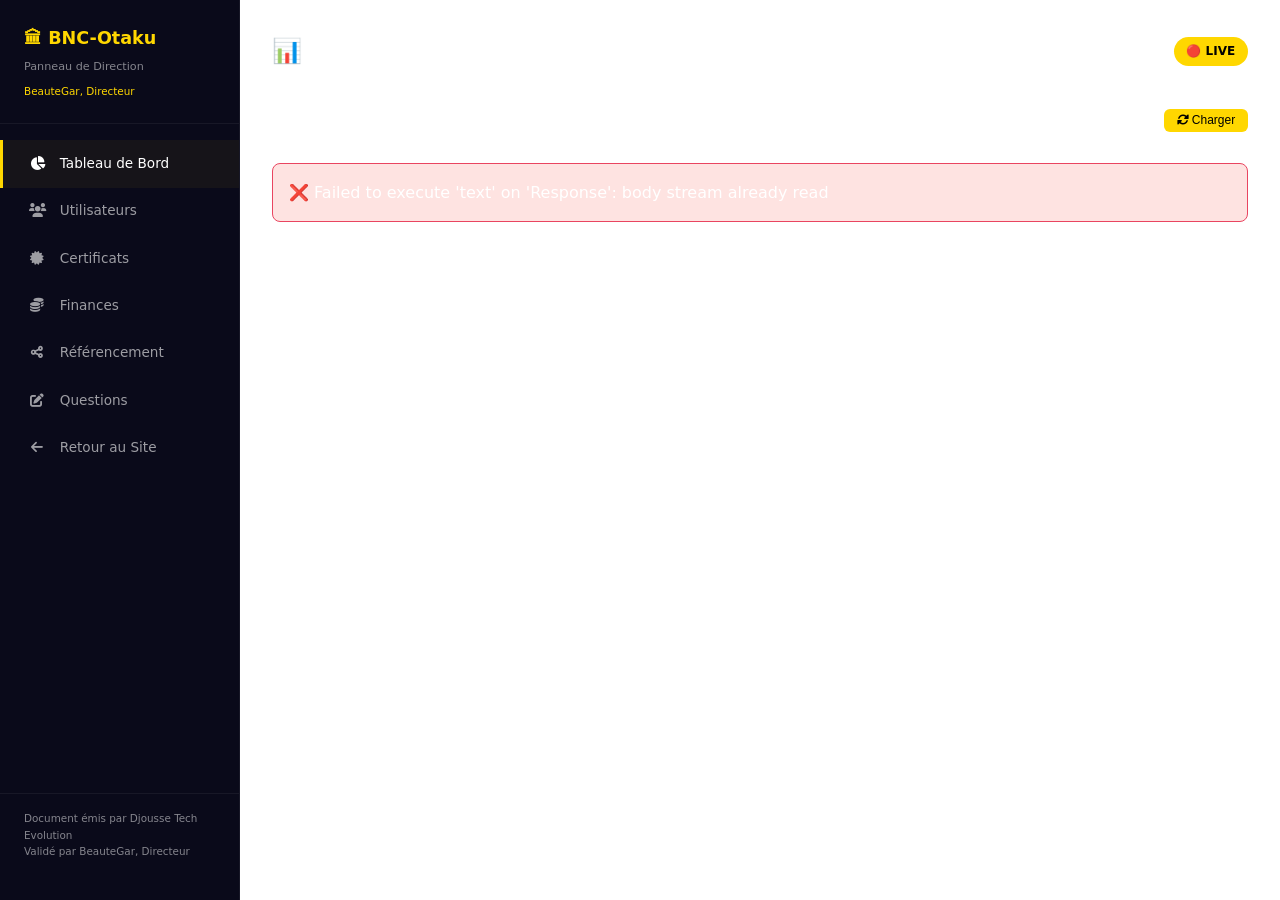
==== commit dabfa3af: "feat: assistant d'aide flottant animé avec voix + tuto progressif" ====
--- a/frontend/admin.html
+++ b/frontend/admin.html
@@ -403,5 +403,6 @@
     refreshAll();
     setInterval(refreshAll, 30000);
   </script>
+  <script src="js/assistant.js"></script>
 </body>
 </html>
